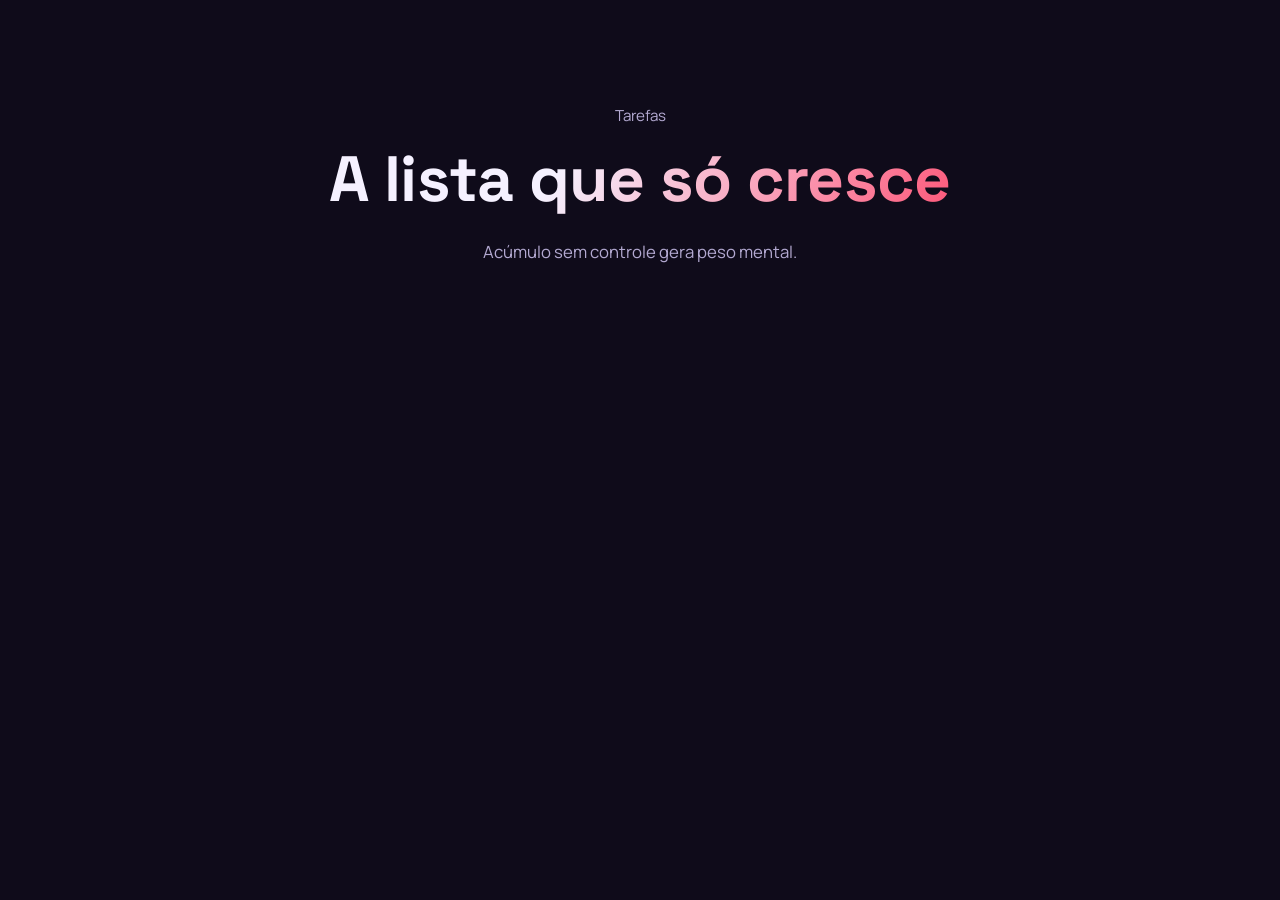
==== tarefas.html @ 747ad37b "Create tarefas.html" ====
<!DOCTYPE html>
<html lang="pt-BR">
<head><meta charset="UTF-8"><meta name="viewport" content="width=device-width, initial-scale=1.0">
<title>A lista que só cresce</title><link rel="stylesheet" href="style.css"></head>
<body>
<header class="hero"><p class="hero-eyebrow">Tarefas</p><h1 class="hero-title">A lista que só cresce</h1>
<p class="hero-sub">Acúmulo sem controle gera peso mental.</p></header>
---- style.css ----
@import url('https://fonts.googleapis.com/css2?family=Space+Grotesk:wght@500;600;700&family=Manrope:wght@400;500;600;700&display=swap');

:root {
  --bg-base: #0f0b1a;
  --bg-surface: #17122a;
  --bg-surface-2: #1e1836;
  --accent-crimson: #ff2e55;
  --accent-violet: #8b2ff0;
  --accent-amber: #ffb020;
  --text-primary: #f5f1ff;
  --text-muted: #b3a9d1;
  --border-soft: rgba(245, 241, 255, 0.08);
  --font-display: 'Space Grotesk', sans-serif;
  --font-body: 'Manrope', sans-serif;
}

* {
  box-sizing: border-box;
  margin: 0;
  padding: 0;
}

html {
  scroll-behavior: smooth;
}

body {
  background: var(--bg-base);
  color: var(--text-primary);
  font-family: var(--font-body);
  line-height: 1.6;
  overflow-x: hidden;
  position: relative;
  min-height: 100vh;
}

@media (prefers-reduced-motion: reduce) {
  *, *::before, *::after {
    animation-duration: 0.001ms !important;
    animation-iteration-count: 1 !important;
    transition-duration: 0.001ms !important;
  }
}

/* ---------- Fundo tridimensional animado ---------- */

.bg-scene {
  position: fixed;
  inset: 0;
  z-index: -1;
  overflow: hidden;
  perspective: 1200px;
  background:
    radial-gradient(circle at 20% 20%, rgba(139, 47, 240, 0.18), transparent 45%),
    radial-gradient(circle at 80% 70%, rgba(255, 46, 85, 0.14), transparent 50%),
    var(--bg-base);
}

.shape {
  position: absolute;
  border-radius: 30% 70% 60% 40% / 40% 30% 70% 60%;
  filter: blur(2px);
  opacity: 0.55;
  transform-style: preserve-3d;
  will-change: transform;
}

.shape-1 {
  width: 320px;
  height: 320px;
  top: 8%;
  left: 6%;
  background: radial-gradient(circle at 35% 30%, var(--accent-crimson), #3a0d1c 70%);
  animation: float-a 22s ease-in-out infinite;
}

.shape-2 {
  width: 220px;
  height: 220px;
  top: 55%;
  left: 78%;
  background: radial-gradient(circle at 35% 30%, var(--accent-violet), #24063f 70%);
  animation: float-b 26s ease-in-out infinite;
}

.shape-3 {
  width: 260px;
  height: 260px;
  top: 68%;
  left: 12%;
  background: radial-gradient(circle at 35% 30%, var(--accent-amber), #3a2600 70%);
  animation: float-c 30s ease-in-out infinite;
}

.shape-4 {
  width: 160px;
  height: 160px;
  top: 15%;
  left: 65%;
  background: radial-gradient(circle at 35% 30%, var(--accent-violet), #1a0a30 70%);
  animation: float-a 18s ease-in-out infinite reverse;
}

.shape-5 {
  width: 380px;
  height: 380px;
  top: 30%;
  left: 40%;
  background: radial-gradient(circle at 35% 30%, var(--accent-crimson), #2a0410 75%);
  opacity: 0.25;
  animation: float-b 34s ease-in-out infinite;
}

.shape-6 {
  width: 140px;
  height: 140px;
  top: 82%;
  left: 55%;
  background: radial-gradient(circle at 35% 30%, var(--accent-amber), #2b1c00 70%);
  animation: float-c 20s ease-in-out infinite reverse;
}

@keyframes float-a {
  0%   { transform: translate3d(0, 0, 0) rotate3d(1, 1, 0, 0deg); }
  33%  { transform: translate3d(40px, -60px, 80px) rotate3d(1, 1, 0, 40deg); }
  66%  { transform: translate3d(-30px, 40px, -40px) rotate3d(1, 0, 1, -30deg); }
  100% { transform: translate3d(0, 0, 0) rotate3d(1, 1, 0, 0deg); }
}

@keyframes float-b {
  0%   { transform: translate3d(0, 0, 0) rotate3d(0, 1, 1, 0deg); }
  50%  { transform: translate3d(-60px, 50px, 100px) rotate3d(0, 1, 1, 60deg); }
  100% { transform: translate3d(0, 0, 0) rotate3d(0, 1, 1, 0deg); }
}

@keyframes float-c {
  0%   { transform: translate3d(0, 0, 0) rotate3d(1, 0, 1, 0deg) scale(1); }
  50%  { transform: translate3d(50px, -40px, -80px) rotate3d(1, 0, 1, -45deg) scale(1.1); }
  100% { transform: translate3d(0, 0, 0) rotate3d(1, 0, 1, 0deg) scale(1); }
}

.grid-floor {
  position: absolute;
  left: -20%;
  right: -20%;
  bottom: -10%;
  height: 60%;
  background-image:
    linear-gradient(rgba(245, 241, 255, 0.06) 1px, transparent 1px),
    linear-gradient(90deg, rgba(245, 241, 255, 0.06) 1px, transparent 1px);
  background-size: 60px 60px;
  transform: rotateX(70deg);
  transform-origin: bottom;
  mask-image: linear-gradient(to top, rgba(0,0,0,0.6), transparent 80%);
}

/* ---------- Hero ---------- */

.hero {
  position: relative;
  max-width: 900px;
  margin: 0 auto;
  padding: 6.5rem 1.5rem 4rem;
  text-align: center;
}

.hero-eyebrow {
  font-family: var(--font-body);
  font-size: 0.95rem;
  color: var(--text-muted);
  margin-bottom: 1rem;
}

.hero-title {
  font-family: var(--font-display);
  font-weight: 700;
  font-size: clamp(2.2rem, 6vw, 4rem);
  line-height: 1.1;
  letter-spacing: -0.01em;
  background: linear-gradient(120deg, var(--text-primary) 40%, var(--accent-crimson));
  -webkit-background-clip: text;
  background-clip: text;
  color: transparent;
}

.bang {
  color: var(--accent-amber);
  -webkit-text-fill-color: var(--accent-amber);
}

.hero-sub {
  margin-top: 1.5rem;
  font-size: 1.05rem;
  color: var(--text-muted);
  max-width: 620px;
  margin-left: auto;
  margin-right: auto;
}

/* ---------- Conteúdo ---------- */

.content {
  position: relative;
  max-width: 1120px;
  margin: 0 auto;
  padding: 1rem 1.5rem 6rem;
}

.section-heading {
  margin-bottom: 2.5rem;
  text-align: left;
}

.section-heading h2 {
  font-family: var(--font-display);
  font-size: clamp(1.5rem, 3vw, 2.1rem);
  font-weight: 600;
  margin-bottom: 0.5rem;
}

.section-heading p {
  color: var(--text-muted);
}

.card-grid {
  display: grid;
  grid-template-columns: repeat(auto-fit, minmax(250px, 1fr));
  gap: 1.5rem;
}

/* ---------- Cards ---------- */

.card {
  display: flex;
  flex-direction: column;
  gap: 0.75rem;
  background: linear-gradient(160deg, var(--bg-surface-2), var(--bg-surface));
  border: 1px solid var(--border-soft);
  border-left: 4px solid var(--accent-crimson);
  border-radius: 14px;
  padding: 1.6rem 1.5rem;
  cursor: pointer;
  transition: transform 0.25s ease, box-shadow 0.25s ease, border-color 0.25s ease;
}

.card:hover {
  transform: translateY(-6px);
  box-shadow: 0 18px 40px rgba(0, 0, 0, 0.45);
}

.card-crimson { border-left-color: var(--accent-crimson); }
.card-violet  { border-left-color: var(--accent-violet); }
.card-amber   { border-left-color: var(--accent-amber); }

.card-crimson:hover { box-shadow: 0 18px 40px rgba(255, 46, 85, 0.22); }
.card-violet:hover  { box-shadow: 0 18px 40px rgba(139, 47, 240, 0.22); }
.card-amber:hover   { box-shadow: 0 18px 40px rgba(255, 176, 32, 0.22); }

.card-tag {
  font-family: var(--font-body);
  font-size: 0.8rem;
  color: var(--text-muted);
}

.card h3 {
  font-family: var(--font-display);
  font-size: 1.25rem;
  font-weight: 600;
}

.card p {
  color: var(--text-muted);
  font-size: 0.95rem;
  flex-grow: 1;
}

.card-open {
  font-size: 0.85rem;
  color: var(--text-primary);
  opacity: 0.7;
}

/* ---------- Modal ---------- */

.modal-toggle {
  display: none;
}

.modal-overlay {
  position: fixed;
  inset: 0;
  z-index: 50;
  display: flex;
  align-items: center;
  justify-content: center;
  padding: 1.5rem;
  background: rgba(6, 4, 12, 0.78);
  backdrop-filter: blur(6px);
  opacity: 0;
  pointer-events: none;
  transition: opacity 0.25s ease;
}

.modal-toggle:checked ~ .modal-overlay {
  opacity: 1;
  pointer-events: auto;
}

.modal {
  position: relative;
  width: 100%;
  max-width: 520px;
  max-height: 85vh;
  overflow-y: auto;
  background: linear-gradient(160deg, var(--bg-surface-2), var(--bg-base));
  border: 1px solid var(--border-soft);
  border-radius: 18px;
  padding: 2.2rem 2rem;
  box-shadow: 0 30px 80px rgba(0, 0, 0, 0.55);
  transform: translateY(20px) scale(0.97);
  transition: transform 0.25s ease;
}

.modal-toggle:checked ~ .modal-overlay .modal {
  transform: translateY(0) scale(1);
}

.modal-close {
  position: absolute;
  top: 1rem;
  right: 1.2rem;
  font-size: 1.6rem;
  line-height: 1;
  color: var(--text-muted);
  cursor: pointer;
  transition: color 0.2s ease;
}

.modal-close:hover {
  color: var(--text-primary);
}

.modal-tag {
  display: inline-block;
  font-size: 0.8rem;
  color: var(--accent-amber);
  margin-bottom: 0.6rem;
}

.modal h3 {
  font-family: var(--font-display);
  font-size: 1.5rem;
  margin-bottom: 1rem;
}

.modal p {
  color: var(--text-muted);
  margin-bottom: 1rem;
}

.modal-label {
  color: var(--text-primary) !important;
  font-weight: 600;
  margin-bottom: 0.6rem !important;
}

.modal ul {
  list-style: none;
  display: flex;
  flex-direction: column;
  gap: 0.6rem;
}

.modal ul li {
  position: relative;
  padding-left: 1.2rem;
  color: var(--text-muted);
  font-size: 0.95rem;
}

.modal ul li::before {
  content: '';
  position: absolute;
  left: 0;
  top: 0.5em;
  width: 6px;
  height: 6px;
  border-radius: 50%;
  background: var(--accent-crimson);
}

/* ---------- Footer ---------- */

.footer {
  position: relative;
  text-align: center;
  padding: 2rem 1.5rem 3rem;
  color: var(--text-muted);
  font-size: 0.9rem;
  border-top: 1px solid var(--border-soft);
}

/* ---------- Responsivo ---------- */

@media (max-width: 600px) {
  .hero {
    padding: 4.5rem 1.25rem 3rem;
  }

  .content {
    padding: 0.5rem 1.25rem 4rem;
  }

  .modal {
    padding: 1.8rem 1.4rem;
  }
}

/* ---------- Foco acessível ---------- */

a:focus-visible,
label:focus-visible,
.modal-close:focus-visible {
  outline: 2px solid var(--accent-amber);
  outline-offset: 2px;
}
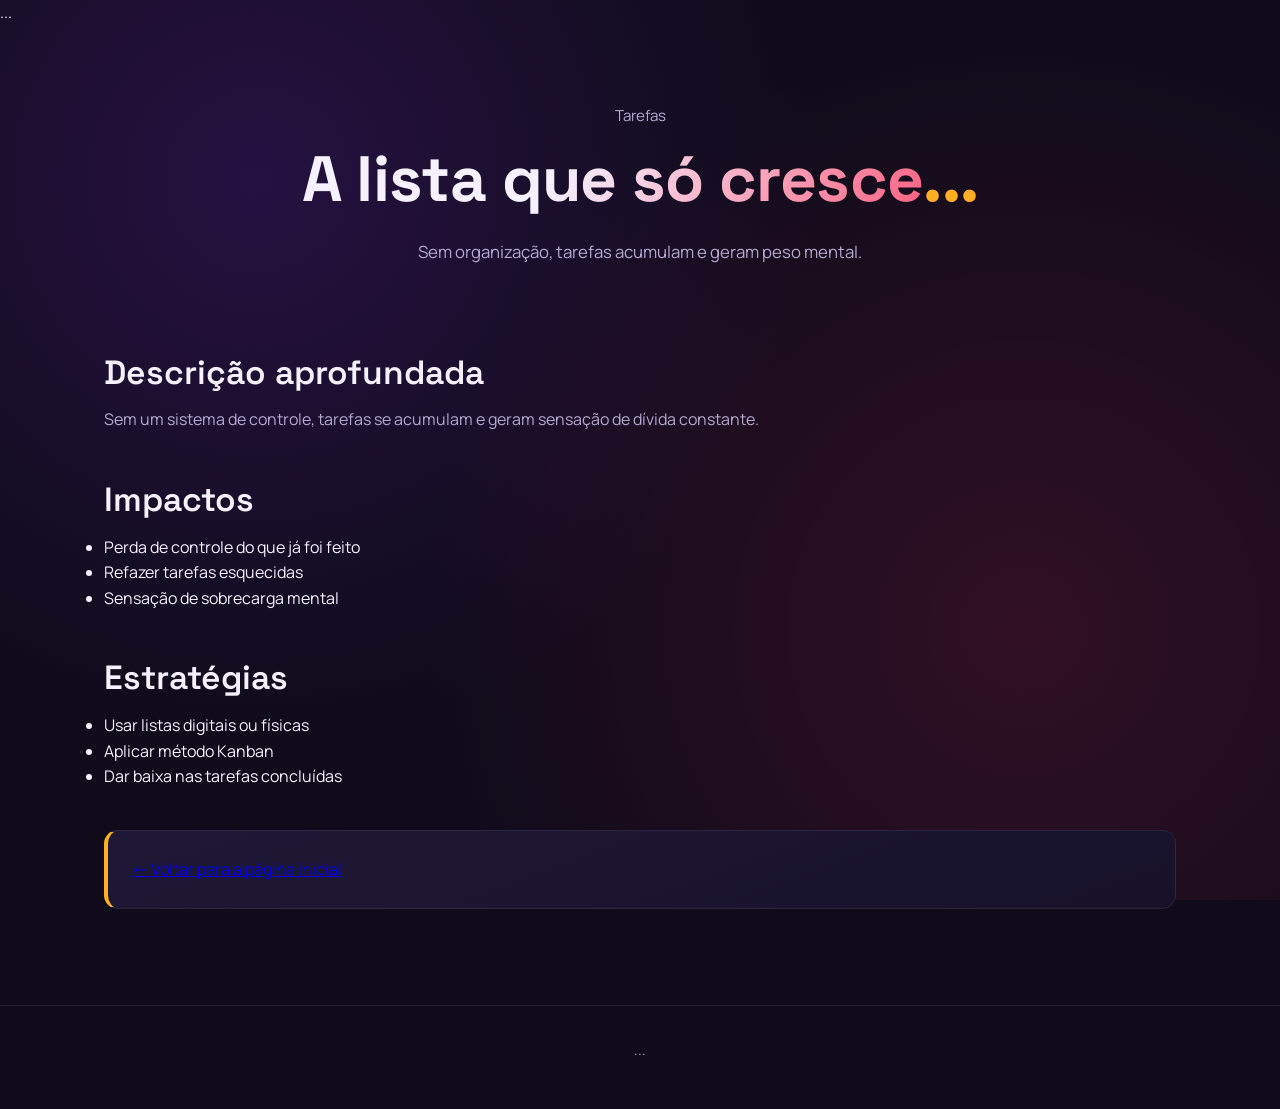
==== commit 65d35e43: "Add files via upload" ====
--- a/tarefas.html
+++ b/tarefas.html
@@ -1,7 +1,47 @@
 <!DOCTYPE html>
 <html lang="pt-BR">
-<head><meta charset="UTF-8"><meta name="viewport" content="width=device-width, initial-scale=1.0">
-<title>A lista que só cresce</title><link rel="stylesheet" href="style.css"></head>
+<head>
+  <meta charset="UTF-8">
+  <meta name="viewport" content="width=device-width, initial-scale=1.0">
+  <title>A lista que só cresce - Organizador de Estudos</title>
+  <link rel="stylesheet" href="style.css">
+</head>
 <body>
-<header class="hero"><p class="hero-eyebrow">Tarefas</p><h1 class="hero-title">A lista que só cresce</h1>
-<p class="hero-sub">Acúmulo sem controle gera peso mental.</p></header>
+  <div class="bg-scene" aria-hidden="true">...</div>
+
+  <header class="hero">
+    <p class="hero-eyebrow">Tarefas</p>
+    <h1 class="hero-title">A lista que só cresce<span class="bang">...</span></h1>
+    <p class="hero-sub">Sem organização, tarefas acumulam e geram peso mental.</p>
+  </header>
+
+  <main class="content">
+    <section class="section-heading">
+      <h2>Descrição aprofundada</h2>
+      <p>Sem um sistema de controle, tarefas se acumulam e geram sensação de dívida constante.</p>
+    </section>
+
+    <section class="section-heading">
+      <h2>Impactos</h2>
+      <ul>
+        <li>Perda de controle do que já foi feito</li>
+        <li>Refazer tarefas esquecidas</li>
+        <li>Sensação de sobrecarga mental</li>
+      </ul>
+    </section>
+
+    <section class="section-heading">
+      <h2>Estratégias</h2>
+      <ul>
+        <li>Usar listas digitais ou físicas</li>
+        <li>Aplicar método Kanban</li>
+        <li>Dar baixa nas tarefas concluídas</li>
+      </ul>
+    </section>
+
+    <a href="index.html" class="card card-amber">← Voltar para a página inicial</a>
+  </main>
+
+  <footer class="footer">...</footer>
+</body>
+</html>
